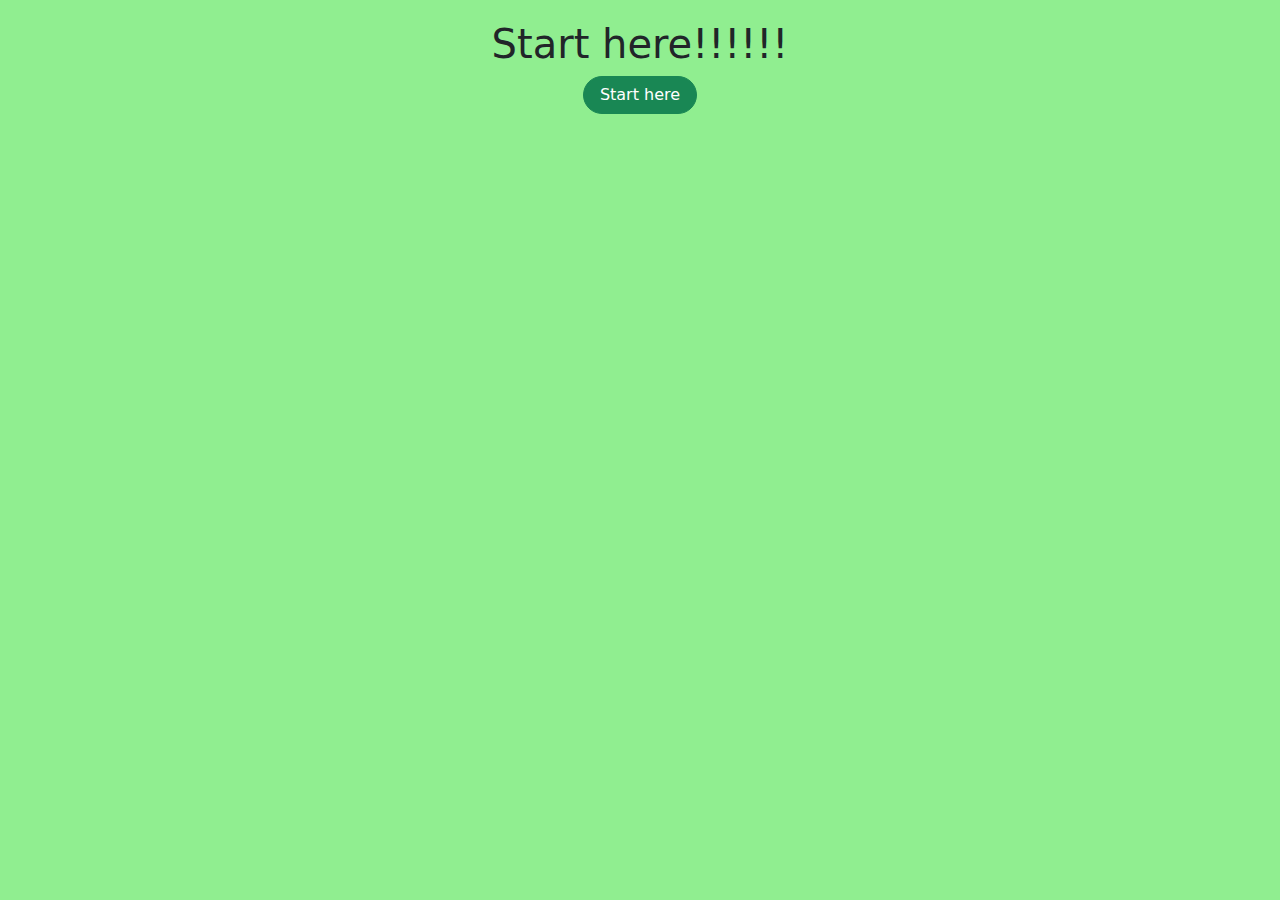
==== index.html @ 2deb1f90 "init" ====
<!DOCTYPE html>
<html lang="en">
  <head>
    <meta charset="utf-8" />
    <title>:0</title>
    <link
      href="https://cdn.jsdelivr.net/npm/bootstrap@5.3.3/dist/css/bootstrap.min.css"
      rel="stylesheet"
      integrity="sha384-QWTKZyjpPEjISv5WaRU9OFeRpok6YctnYmDr5pNlyT2bRjXh0JMhjY6hW+ALEwIH"
      crossorigin="anonymous"
    />
    <link href="style.css" rel="stylesheet" />
  </head>
  <body>
    <div class="indexPage">
      <h1>Start here!!!!!!</h1>
      <button class="btn btn-success rounded-pill px-3">
        <a href="page.html">Start here</a>
      </button>
    </div>
  </body>

  <script src="script.js"></script>
  <script
    src="https://cdn.jsdelivr.net/npm/bootstrap@5.3.3/dist/js/bootstrap.bundle.min.js"
    integrity="sha384-YvpcrYf0tY3lHB60NNkmXc5s9fDVZLESaAA55NDzOxhy9GkcIdslK1eN7N6jIeHz"
    crossorigin="anonymous"
  ></script>
</html>
---- style.css ----
body {
  background: lightgreen;
  margin: 20px;
}

a {
  text-decoration: none;
  color: white;
}

.indexPage {
  text-align: center;
}

textarea {
  width: 25em;
}

.sectionHeader {
  text-align: center;
}

.timer {
  width: fit-content;
  padding: 7px;
  background: #198754;
  color: white;
  border-radius: 10px;
}

.prompt {
  width: fit-content;
}

.promptCard {
  margin: 10px 20px;
  padding: 15px;
  background: #1987544f;
  border-radius: 10px;
}

.active {
  border: 3px solid darkgreen;
  background: #19875494;
}

.active .timer {
  background: darkgreen;
}

table {
  width: 100%;
  background: #1987544f;
  margin-bottom: 15px;
}

table thead {
  color: white;
  background: #198754;
}
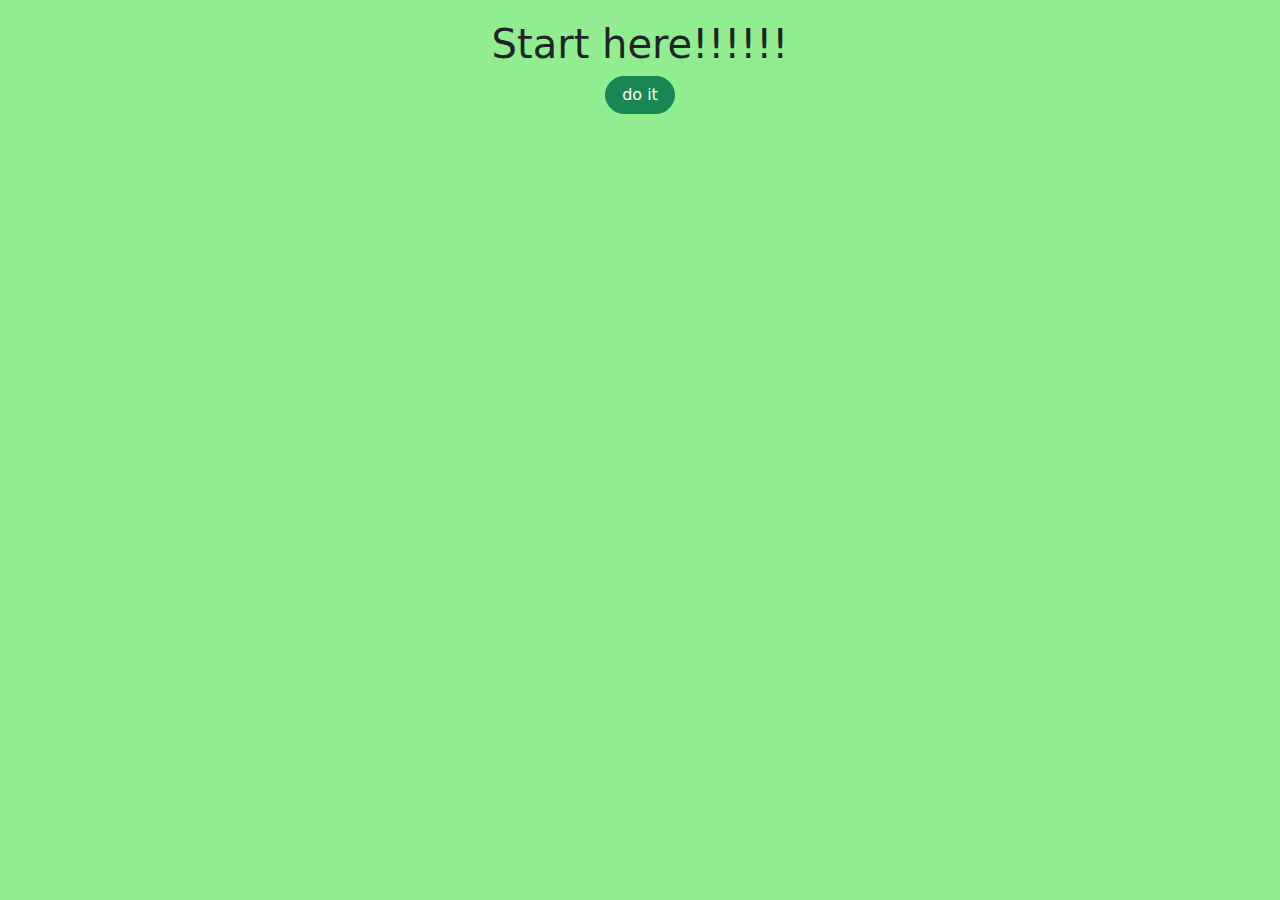
==== commit 15f95fb4: "." ====
--- a/index.html
+++ b/index.html
@@ -15,7 +15,7 @@
     <div class="indexPage">
       <h1>Start here!!!!!!</h1>
       <button class="btn btn-success rounded-pill px-3">
-        <a href="page.html">Start here</a>
+        <a href="page.html">do it</a>
       </button>
     </div>
   </body>
